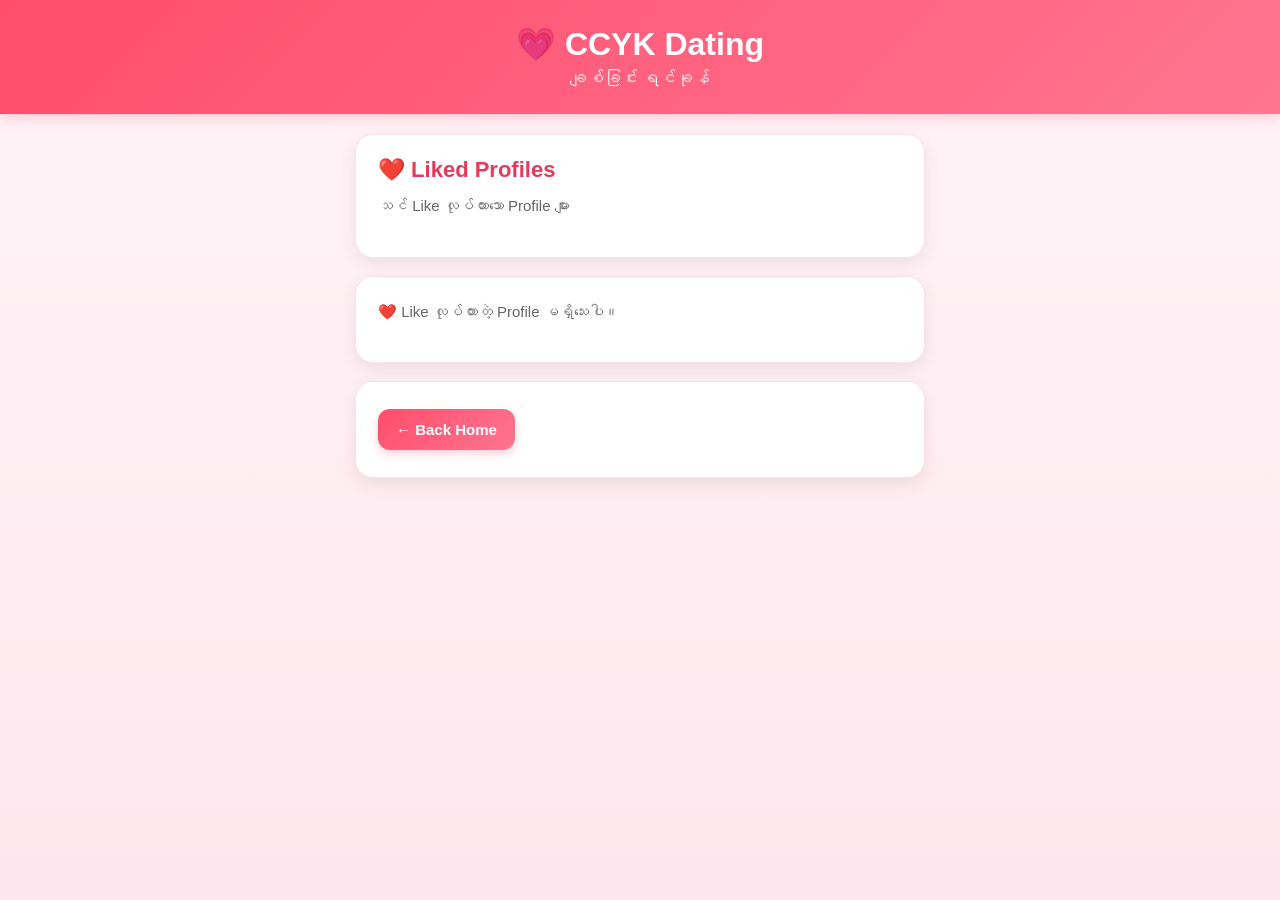
==== detail.html @ 8b36a9c1 "Create detail.html" ====
<!DOCTYPE html>
<html lang="my">

<head>
  <meta charset="UTF-8">
  <meta name="viewport" content="width=device-width, initial-scale=1.0">
  <title>CCYK Dating - Liked Profiles</title>
  <link rel="stylesheet" href="style.css">
</head>

<body>

<header>
  <h1>💗 CCYK Dating</h1>
  <p>ချစ်ခြင်း ရင်ခုန်</p>
</header>

<main>

  <div class="card">
    <h2>❤️ Liked Profiles</h2>
    <p>သင် Like လုပ်ထားသော Profile များ</p>
  </div>

  <div id="likedProfiles"></div>

  <div class="card">
    <a href="index.html">
      <button>← Back Home</button>
    </a>
  </div>

</main>

<script>
let likedProfiles =
  JSON.parse(localStorage.getItem("likedProfiles")) || [];

const container = document.getElementById("likedProfiles");

function renderLikedProfiles() {

  container.innerHTML = "";

  if (likedProfiles.length === 0) {
    container.innerHTML = `
      <div class="card">
        <p>❤️ Like လုပ်ထားတဲ့ Profile မရှိသေးပါ။</p>
      </div>
    `;
    return;
  }

  likedProfiles.forEach(function(profile, index) {

    const card = document.createElement("div");
    card.className = "card";

    card.innerHTML = `
      <div class="profile-card">

        <img
          src="${profile.photo}"
          alt="Profile"
          style="width:100%; border-radius:20px;"
        >

        <h2>${profile.name} • ${profile.age}</h2>

        <p>📍 ${profile.city}</p>

        <p>${profile.hobby}</p>

        <button onclick="removeLikedProfile(${index})">
          🗑️ Remove
        </button>

      </div>
    `;

    container.appendChild(card);
  });
}

function removeLikedProfile(index) {

  likedProfiles.splice(index, 1);

  localStorage.setItem(
    "likedProfiles",
    JSON.stringify(likedProfiles)
  );

  renderLikedProfiles();
}

renderLikedProfiles();
</script>

</body>
</html>
---- style.css ----
* {
  margin: 0;
  padding: 0;
  box-sizing: border-box;
}

body {
  font-family: Arial, sans-serif;
  background: linear-gradient(180deg, #fff5f8, #ffe6ee);
  color: #333;
  min-height: 100vh;
}

header {
  background: linear-gradient(135deg, #ff4d6d, #ff758f);
  color: white;
  text-align: center;
  padding: 25px 15px;
  box-shadow: 0 4px 12px rgba(255, 77, 109, 0.25);
}

header h1 {
  font-size: 32px;
  margin-bottom: 6px;
}

header p {
  font-size: 17px;
}

main {
  width: 100%;
  max-width: 600px;
  margin: auto;
  padding: 20px 15px 90px;
}

.card {
  background: white;
  border-radius: 18px;
  padding: 22px;
  margin-bottom: 18px;
  box-shadow: 0 6px 18px rgba(0, 0, 0, 0.08);
  border: 1px solid #ffe0e8;
}

.card h2 {
  font-size: 22px;
  margin-bottom: 10px;
  color: #e6395b;
}

.card p {
  font-size: 15px;
  line-height: 1.7;
  margin-bottom: 16px;
  color: #666;
}

button {
  background: linear-gradient(135deg, #ff4d6d, #ff758f);
  color: white;
  border: none;
  border-radius: 12px;
  padding: 12px 18px;
  margin: 5px 5px 5px 0;
  font-size: 15px;
  font-weight: bold;
  cursor: pointer;
  box-shadow: 0 4px 10px rgba(255, 77, 109, 0.25);
}

button:active {
  transform: scale(0.97);
}

footer {
  background: white;
  color: #888;
  text-align: center;
  padding: 18px;
  border-top: 1px solid #eee;
}

@media (max-width: 480px) {
  header h1 {
    font-size: 28px;
  }

  .card {
    padding: 18px;
  }

  button {
    width: 100%;
    margin-right: 0;
  }
}
input {
  width: 100%;
  padding: 13px 14px;
  margin-top: 8px;
  border: 1px solid #ffd0dc;
  border-radius: 12px;
  font-size: 16px;
  outline: none;
  background: #fffafb;
}

input:focus {
  border-color: #ff4d6d;
  box-shadow: 0 0 0 3px rgba(255, 77, 109, 0.15);
}

form label {
  display: block;
  margin-top: 14px;
  font-weight: bold;
  color: #555;
}

.card a {
  color: #e6395b;
  font-weight: bold;
  text-decoration: none;
}

.card a:hover {
  text-decoration: underline;
}
.profile-card{
    background:white;
    border-radius:20px;
    overflow:hidden;
    box-shadow:0 5px 20px rgba(0,0,0,.15);
    margin-top:20px;
}

.profile-card img{
    width:100%;
    display:block;
}

.profile-info{
    padding:20px;
}

.profile-info h2{
    margin-bottom:8px;
    color:#ff4d6d;
}

.profile-info p{
    color:#666;
    margin-bottom:15px;
}

.action-buttons{
    display:flex;
    gap:10px;
}

.action-buttons button{
    flex:1;
}
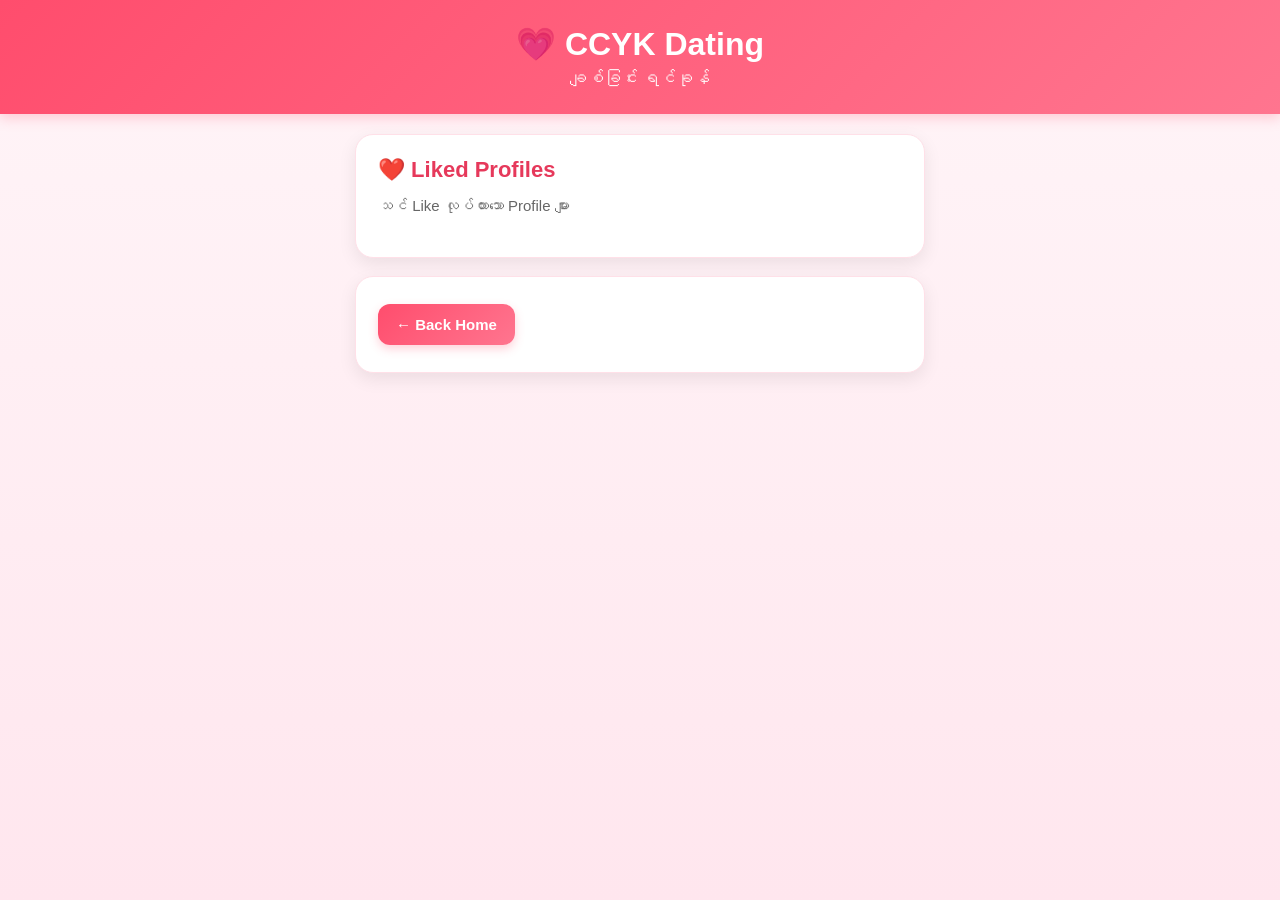
==== commit 3f170825: "Update detail.html" ====
--- a/detail.html
+++ b/detail.html
@@ -35,7 +35,8 @@
 <script>
 let likedProfiles =
   JSON.parse(localStorage.getItem("likedProfiles")) || [];
-
+document.getElementById("detailCountry").textContent =
+  "🌍 " + (profile.country || "");
 const container = document.getElementById("likedProfiles");
 
 function renderLikedProfiles() {
@@ -66,7 +67,7 @@
         >
 
         <h2>${profile.name} • ${profile.age}</h2>
-
+<p id="detailCountry"></p>
         <p>📍 ${profile.city}</p>
 
         <p>${profile.hobby}</p>
